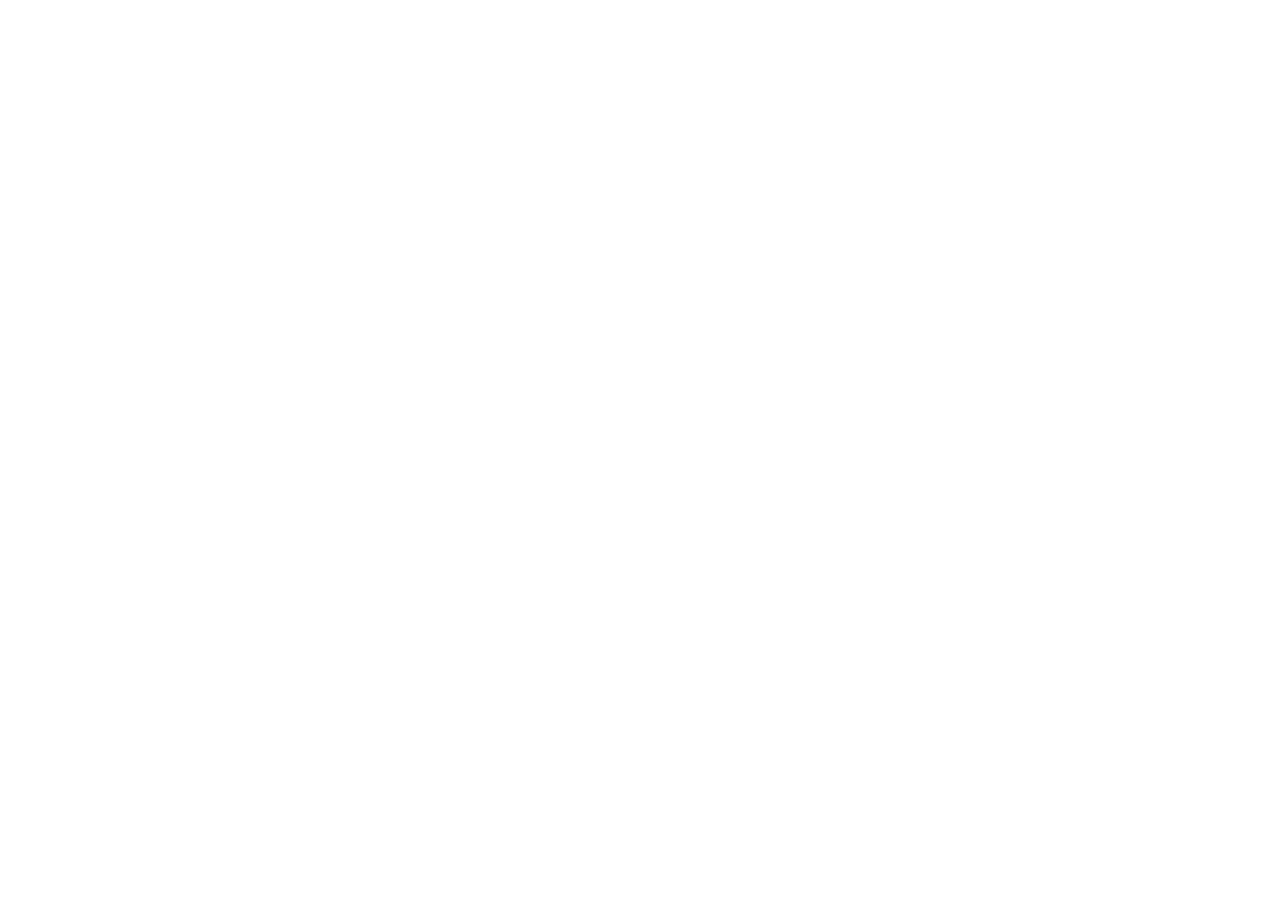
==== index.html @ 1453db14 "Creando proyecto y generando roots" ====
<!DOCTYPE html>
<html lang="en">

<head>
  <meta charset="UTF-8">
  <meta http-equiv="X-UA-Compatible" content="IE=edge">
  <meta name="viewport" content="width=device-width, initial-scale=1.0">
  <title>Yard Sale - Compra de garage</title>
  <!-- Link fonts in Google fonts -->
  <link rel="preconnect" href="https://fonts.googleapis.com">
  <link rel="preconnect" href="https://fonts.gstatic.com" crossorigin>
  <link href="https://fonts.googleapis.com/css2?family=Quicksand:wght@300;400;700&family=Roboto:wght@700&display=swap"
    rel="stylesheet">
  <!-- Link CSS -->
  <link rel="stylesheet" href="assets/css/style.css">
</head>

<body>

</body>

</html>
---- assets/css/style.css ----
:root {
  --black: #000000;
  --dark: #232830;
  --hospital-green: #acd9b2;
  --text-input-field: #f7f7f7;
  --very-light-pink: #c7c7c7;
  --white: #ffffff;

  box-sizing: border-box;
  margin: 0;
  padding: 0;
}

html {
  font-size: 62.5%;
}
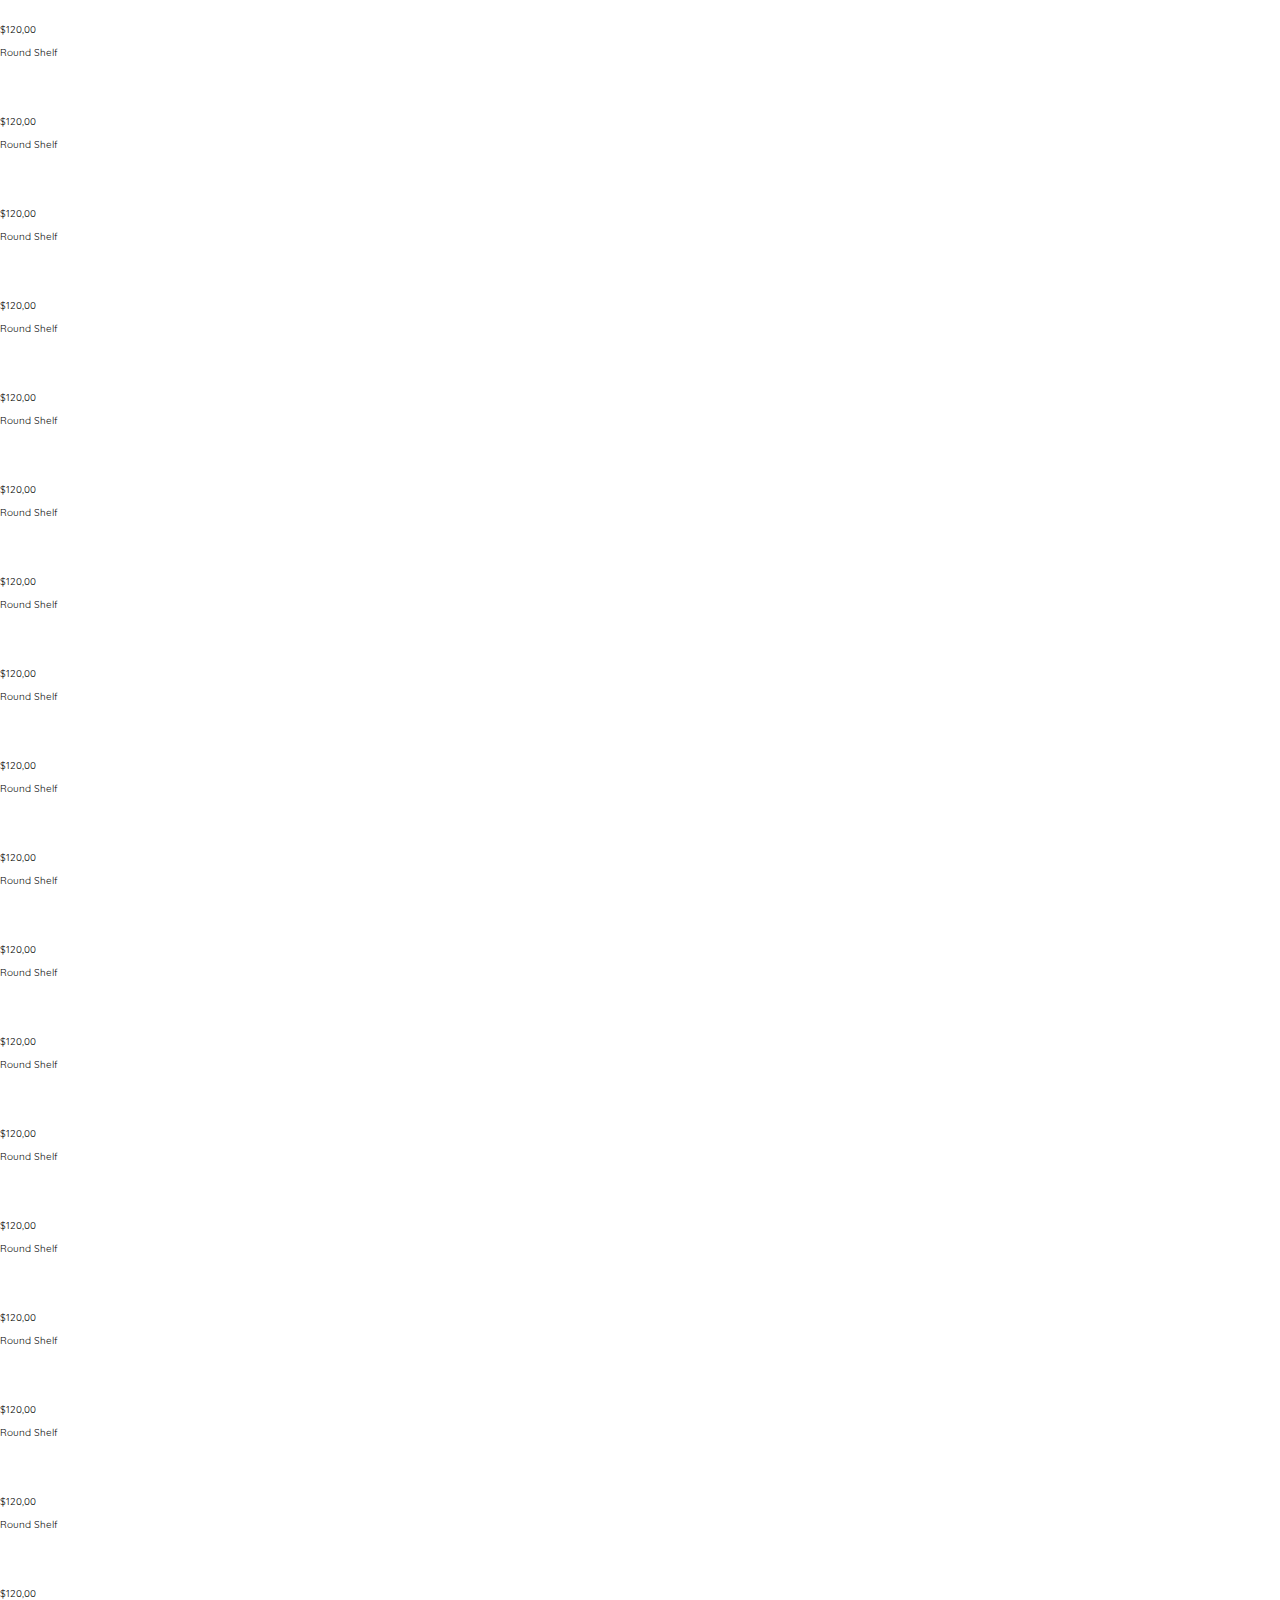
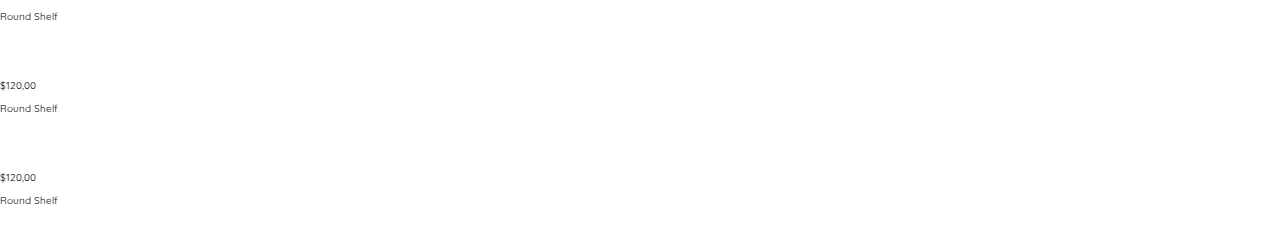
==== commit f70e571d: "Creando la página de Home1 (HTML)" ====
--- a/index.html
+++ b/index.html
@@ -12,11 +12,297 @@
   <link href="https://fonts.googleapis.com/css2?family=Quicksand:wght@300;400;700&family=Roboto:wght@700&display=swap"
     rel="stylesheet">
   <!-- Link CSS -->
+  <link rel="shortcut icon" href="assets/img/logos/favicon_bota_fora.svg" type="img">
   <link rel="stylesheet" href="assets/css/style.css">
 </head>
 
 <body>
 
+  <section class="main-container">
+    <div class="cards-container">
+      <div class="card">
+        <img src="" alt="" class="card__img">
+        <div class="card__text">
+          <div class="card__text__description">
+            <p style="price">$120,00</p>
+            <p style="card__product-name">Round Shelf</p>
+          </div>
+          <div class="card__icon">
+            <figure>
+              <img src="assets/img/icons/bt_add_to_cart.svg" alt="" class="card__icon__img">
+            </figure>
+          </div>
+        </div>
+      </div>
+      <div class="card">
+        <img src="" alt="" class="card__img">
+        <div class="card__text">
+          <div class="card__text__description">
+            <p style="price">$120,00</p>
+            <p style="card__product-name">Round Shelf</p>
+          </div>
+          <div class="card__icon">
+            <figure>
+              <img src="assets/img/icons/bt_add_to_cart.svg" alt="" class="card__icon__img">
+            </figure>
+          </div>
+        </div>
+      </div>
+      <div class="card">
+        <img src="" alt="" class="card__img">
+        <div class="card__text">
+          <div class="card__text__description">
+            <p style="price">$120,00</p>
+            <p style="card__product-name">Round Shelf</p>
+          </div>
+          <div class="card__icon">
+            <figure>
+              <img src="assets/img/icons/bt_add_to_cart.svg" alt="" class="card__icon__img">
+            </figure>
+          </div>
+        </div>
+      </div>
+      <div class="card">
+        <img src="" alt="" class="card__img">
+        <div class="card__text">
+          <div class="card__text__description">
+            <p style="price">$120,00</p>
+            <p style="card__product-name">Round Shelf</p>
+          </div>
+          <div class="card__icon">
+            <figure>
+              <img src="assets/img/icons/bt_add_to_cart.svg" alt="" class="card__icon__img">
+            </figure>
+          </div>
+        </div>
+      </div>
+      <div class="card">
+        <img src="" alt="" class="card__img">
+        <div class="card__text">
+          <div class="card__text__description">
+            <p style="price">$120,00</p>
+            <p style="card__product-name">Round Shelf</p>
+          </div>
+          <div class="card__icon">
+            <figure>
+              <img src="assets/img/icons/bt_add_to_cart.svg" alt="" class="card__icon__img">
+            </figure>
+          </div>
+        </div>
+      </div>
+      <div class="card">
+        <img src="" alt="" class="card__img">
+        <div class="card__text">
+          <div class="card__text__description">
+            <p style="price">$120,00</p>
+            <p style="card__product-name">Round Shelf</p>
+          </div>
+          <div class="card__icon">
+            <figure>
+              <img src="assets/img/icons/bt_add_to_cart.svg" alt="" class="card__icon__img">
+            </figure>
+          </div>
+        </div>
+      </div>
+      <div class="card">
+        <img src="" alt="" class="card__img">
+        <div class="card__text">
+          <div class="card__text__description">
+            <p style="price">$120,00</p>
+            <p style="card__product-name">Round Shelf</p>
+          </div>
+          <div class="card__icon">
+            <figure>
+              <img src="assets/img/icons/bt_add_to_cart.svg" alt="" class="card__icon__img">
+            </figure>
+          </div>
+        </div>
+      </div>
+      <div class="card">
+        <img src="" alt="" class="card__img">
+        <div class="card__text">
+          <div class="card__text__description">
+            <p style="price">$120,00</p>
+            <p style="card__product-name">Round Shelf</p>
+          </div>
+          <div class="card__icon">
+            <figure>
+              <img src="assets/img/icons/bt_add_to_cart.svg" alt="" class="card__icon__img">
+            </figure>
+          </div>
+        </div>
+      </div>
+      <div class="card">
+        <img src="" alt="" class="card__img">
+        <div class="card__text">
+          <div class="card__text__description">
+            <p style="price">$120,00</p>
+            <p style="card__product-name">Round Shelf</p>
+          </div>
+          <div class="card__icon">
+            <figure>
+              <img src="assets/img/icons/bt_add_to_cart.svg" alt="" class="card__icon__img">
+            </figure>
+          </div>
+        </div>
+      </div>
+      <div class="card">
+        <img src="" alt="" class="card__img">
+        <div class="card__text">
+          <div class="card__text__description">
+            <p style="price">$120,00</p>
+            <p style="card__product-name">Round Shelf</p>
+          </div>
+          <div class="card__icon">
+            <figure>
+              <img src="assets/img/icons/bt_add_to_cart.svg" alt="" class="card__icon__img">
+            </figure>
+          </div>
+        </div>
+      </div>
+      <div class="card">
+        <img src="" alt="" class="card__img">
+        <div class="card__text">
+          <div class="card__text__description">
+            <p style="price">$120,00</p>
+            <p style="card__product-name">Round Shelf</p>
+          </div>
+          <div class="card__icon">
+            <figure>
+              <img src="assets/img/icons/bt_add_to_cart.svg" alt="" class="card__icon__img">
+            </figure>
+          </div>
+        </div>
+      </div>
+      <div class="card">
+        <img src="" alt="" class="card__img">
+        <div class="card__text">
+          <div class="card__text__description">
+            <p style="price">$120,00</p>
+            <p style="card__product-name">Round Shelf</p>
+          </div>
+          <div class="card__icon">
+            <figure>
+              <img src="assets/img/icons/bt_add_to_cart.svg" alt="" class="card__icon__img">
+            </figure>
+          </div>
+        </div>
+      </div>
+      <div class="card">
+        <img src="" alt="" class="card__img">
+        <div class="card__text">
+          <div class="card__text__description">
+            <p style="price">$120,00</p>
+            <p style="card__product-name">Round Shelf</p>
+          </div>
+          <div class="card__icon">
+            <figure>
+              <img src="assets/img/icons/bt_add_to_cart.svg" alt="" class="card__icon__img">
+            </figure>
+          </div>
+        </div>
+      </div>
+      <div class="card">
+        <img src="" alt="" class="card__img">
+        <div class="card__text">
+          <div class="card__text__description">
+            <p style="price">$120,00</p>
+            <p style="card__product-name">Round Shelf</p>
+          </div>
+          <div class="card__icon">
+            <figure>
+              <img src="assets/img/icons/bt_add_to_cart.svg" alt="" class="card__icon__img">
+            </figure>
+          </div>
+        </div>
+      </div>
+      <div class="card">
+        <img src="" alt="" class="card__img">
+        <div class="card__text">
+          <div class="card__text__description">
+            <p style="price">$120,00</p>
+            <p style="card__product-name">Round Shelf</p>
+          </div>
+          <div class="card__icon">
+            <figure>
+              <img src="assets/img/icons/bt_add_to_cart.svg" alt="" class="card__icon__img">
+            </figure>
+          </div>
+        </div>
+      </div>
+      <div class="card">
+        <img src="" alt="" class="card__img">
+        <div class="card__text">
+          <div class="card__text__description">
+            <p style="price">$120,00</p>
+            <p style="card__product-name">Round Shelf</p>
+          </div>
+          <div class="card__icon">
+            <figure>
+              <img src="assets/img/icons/bt_add_to_cart.svg" alt="" class="card__icon__img">
+            </figure>
+          </div>
+        </div>
+      </div>
+      <div class="card">
+        <img src="" alt="" class="card__img">
+        <div class="card__text">
+          <div class="card__text__description">
+            <p style="price">$120,00</p>
+            <p style="card__product-name">Round Shelf</p>
+          </div>
+          <div class="card__icon">
+            <figure>
+              <img src="assets/img/icons/bt_add_to_cart.svg" alt="" class="card__icon__img">
+            </figure>
+          </div>
+        </div>
+      </div>
+      <div class="card">
+        <img src="" alt="" class="card__img">
+        <div class="card__text">
+          <div class="card__text__description">
+            <p style="price">$120,00</p>
+            <p style="card__product-name">Round Shelf</p>
+          </div>
+          <div class="card__icon">
+            <figure>
+              <img src="assets/img/icons/bt_add_to_cart.svg" alt="" class="card__icon__img">
+            </figure>
+          </div>
+        </div>
+      </div>
+      <div class="card">
+        <img src="" alt="" class="card__img">
+        <div class="card__text">
+          <div class="card__text__description">
+            <p style="price">$120,00</p>
+            <p style="card__product-name">Round Shelf</p>
+          </div>
+          <div class="card__icon">
+            <figure>
+              <img src="assets/img/icons/bt_add_to_cart.svg" alt="" class="card__icon__img">
+            </figure>
+          </div>
+        </div>
+      </div>
+      <div class="card">
+        <img src="" alt="" class="card__img">
+        <div class="card__text">
+          <div class="card__text__description">
+            <p style="price">$120,00</p>
+            <p style="card__product-name">Round Shelf</p>
+          </div>
+          <div class="card__icon">
+            <figure>
+              <img src="assets/img/icons/bt_add_to_cart.svg" alt="" class="card__icon__img">
+            </figure>
+          </div>
+        </div>
+      </div>
+    </div>
+  </section>
+
 </body>
 
 </html>--- a/assets/css/style.css
+++ b/assets/css/style.css
@@ -5,12 +5,174 @@
   --text-input-field: #f7f7f7;
   --very-light-pink: #c7c7c7;
   --white: #ffffff;
+  --sm: 1.4rem;
+  --md: 1.6rem;
+  --lg: 1.8rem;
+}
 
+html {
+  font-size: 62.5%;
   box-sizing: border-box;
+}
+
+body {
+  font-family: 'Quicksand', sans-serif;
   margin: 0;
   padding: 0;
 }
 
-html {
-  font-size: 62.5%;
+.login {
+  display: grid;
+  height: 100vh;
+  place-items: center;
+  width: 100%;
+}
+
+.form-container {
+  display: grid;
+  grid-template-rows: auto 1fr auto;
+  justify-items: center;
+  max-width: 300px;
+  width: 100%;
+}
+
+.form-container figure {
+  display: flex;
+  flex-direction: column;
+  margin-top: 8rem;
+  place-items: center;
+  position: relative;
+  width: 100%;
+}
+
+.logo {
+  display: none;
+  justify-self: center;
+  margin-bottom: 4.8rem;
+  width: 16rem;
+}
+
+.title {
+  font-size: var(--lg);
+  margin-bottom: 1.2rem;
+  text-align: center;
+}
+
+.subtitle {
+  color: var(--dark);
+  font-size: var(--md);
+  font-weight: 300;
+  margin-top: 0;
+  margin-bottom: 3.2rem;
+  text-align: center;
+}
+
+.email-icon {
+  align-items: center;
+  background: var(--text-input-field);
+  border-radius: 50%;
+  display: flex;
+  height: 20rem;
+  justify-content: center;
+  margin: 2.8rem 0 3.6rem;
+  width: 20rem;
+}
+
+.email-icon img {
+  width: 60%;
+}
+
+.resend {
+  color: var(--dark);
+  font-size: var(--sm);
+  margin-top: 2.4rem;
+  text-align: center;
+}
+
+.resend a {
+  color: var(--hospital-green);
+  text-decoration: none;
+}
+
+.form,
+.div__form {
+  display: flex;
+  flex-direction: column;
+  width: 100%;
+}
+
+.form__label {
+  font-size: var(--sm);
+  font-weight: 700;
+  margin-bottom: .8rem;
+}
+
+.form__input {
+  background: var(--text-input-field);
+  border: none;
+  border-radius: .8rem;
+  font-size: var(--md);
+  height: 3.2rem;
+  margin-bottom: 2rem;
+  padding: .8rem;
+}
+
+.value {
+  border: none;
+  border-radius: .8rem;
+  font-size: var(--md);
+  height: 3.2rem;
+  margin-bottom: 2rem;
+  padding: .8rem;
+}
+
+.primary-btn {
+  background: var(--hospital-green);
+  border: none;
+  border-radius: .8rem;
+  color: var(--white);
+  cursor: pointer;
+  font-family: 'Quicksand', sans-serif;
+  font-size: var(--lg);
+  font-weight: 700;
+  margin-bottom: 1rem;
+  margin-top: 2.4rem;
+  padding: 2rem 2.4rem;
+  width: 100%;
+}
+
+.secondary-btn {
+  background: var(--white);
+  border: 1px solid var(--hospital-green);
+  border-radius: .8rem;
+  color: var(--hospital-green);
+  font-family: 'Quicksand', sans-serif;
+  font-size: var(--lg);
+  font-weight: 700;
+  margin-top: 2.4rem;
+  padding: 2rem 2.4rem;
+  width: 100%;
+}
+
+.main-title {
+  font-size: var(--lg);
+  justify-self: flex-start;
+  margin-bottom: 2rem;
+  margin-top: 2rem;
+  text-align: left;
+}
+
+@media (max-width: 640px) {
+  .logo {
+    display: block;
+  }
+
+  .form-container {
+    height: 100%;
+  }
+
+  .form {
+    justify-content: space-between;
+    margin-top: 4rem;
+  }
 }